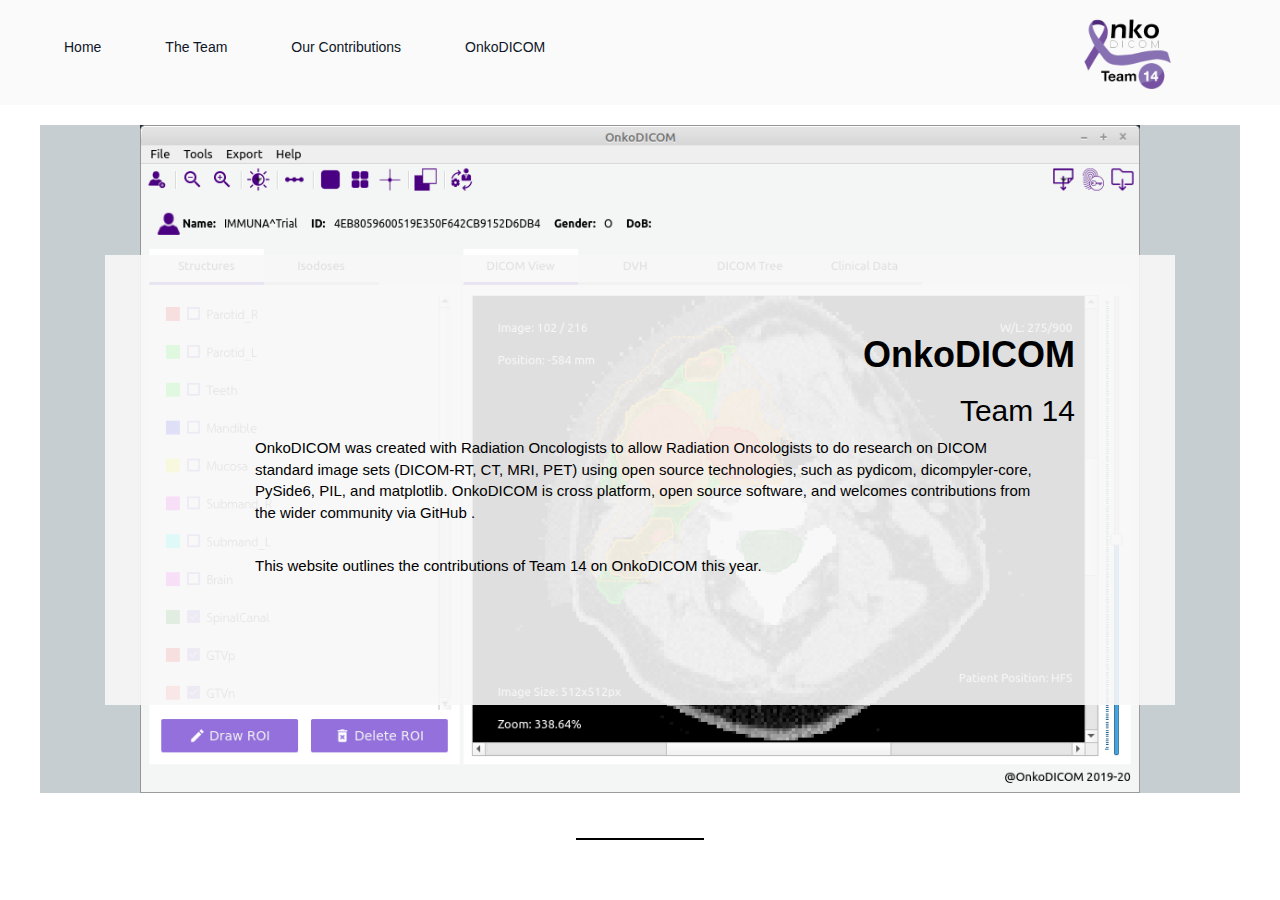
==== index.html @ 27480b65 "test" ====
<!DOCTYPE html>
<html lang="en">
<head>
    <meta charset="UTF-8">
    <meta name="viewport" content="width=device-width, initial-scale=1.0">
    <link rel="stylesheet" href="onko.css" type="text/css">
    <link rel="stylesheet" href="w3.css">
    <link rel="stylesheet" href="https://maxcdn.bootstrapcdn.com/bootstrap/3.4.1/css/bootstrap.min.css">
    <script src="https://ajax.googleapis.com/ajax/libs/jquery/3.5.1/jquery.min.js"></script>
    <script src="https://maxcdn.bootstrapcdn.com/bootstrap/3.4.1/js/bootstrap.min.js"></script>

    <title>Onko Team 14</title>
</head>

<!-- copy from w3school slideshow -->
<style>

.ss {
  width:1000px;
  position:relative;
  left: 100px;
}

/* Caption text */
.text {
  z-index:1;
  background: rgba(247, 247, 247, 0.9);
  color: #000000;
  width: 1070px;
  height: 450px;
  font-size: 15px;
  position: absolute;
  margin:150px auto;
  text-align: center;
}
</style>

<body>
    <nav class="nav-bar" id="nav">
      <img src="Assets/onkot14test.png" alt="#" class="logo">
        <ul class="links" id="link-list">
            <li><a class="link-view" href="index.html">Home</a></li>
            <li><a class="link-view" href="TheTeam.html">The Team</a></li>
            <li><a class="link-view" href="Contributions.html">Our Contributions</a></li>
            <li><a class="link-view" href="https://github.com/didymo/OnkoDICOM">OnkoDICOM</a></li>
            
        </ul>
    </nav>

    <section class="item-container">

      <div class="text">
        <h1 style="text-align: right; top:60px; right:100px; position:relative"><b>OnkoDICOM</b></h1>
        <h2 style="text-align: right; top:60px; right:100px; position:relative">Team 14</h2>
        <p style="left:150px; top:60px; text-align: justify; text-justify: inter-word; position:relative">OnkoDICOM was created with Radiation Oncologists to allow Radiation Oncologists to do research on DICOM <br/> standard image sets (DICOM-RT, CT, MRI, PET) using open source technologies, such as pydicom, dicompyler-core, <br/>PySide6, PIL, and matplotlib. OnkoDICOM is cross platform, open source software, and welcomes contributions from <br/>the wider community via GitHub . </p>
        <p style="left:150px; top:60px; text-align: justify; text-justify: inter-word; position:relative"><br/>This website outlines the contributions of Team 14 on OnkoDICOM this year.</p>
      </div>
      
      <span><br></span>

      <div class="test">
        <div style="width: 1200px; z-index: -100; background-color: #c6ced1; ">
          <div>
            <img class="ss" src="Assets/OnkoDICOM.MainWindow.DICOMViewTab.png">
          </div>
        </div>
      </div>

        <div class="line"></div>

      </section>
</body>
</html>
---- onko.css ----
/* initial zero settings*/
* {
    padding: 0;
    margin: 0;
    box-sizing: border-box;
    
}

body {
    background-color: #f7f7f7;
    font-family: 'Roboto', sans-serif;
}

li {
    list-style: none;
}

a {
    text-decoration: none;
}

/* outer most container for items outside navigation bar */

.item-container {
    display: flex;
    flex-direction: column;
    align-items: center;
    margin:auto;
}

/* titles, headings, fonts, buttons */

.title {
    color: #0e1627;
    text-align: center;
    margin-top: 5vh;
    margin-bottom: 4vh;
    font-size: 50px;
    letter-spacing: 0.1rem;
    font-weight: 900;
}

.subtitles {
    color: #0e1627;
    text-align: center;
    margin-bottom: 0.3vh;
    padding-top: 0.9vh;
}

.line {
    width: 10vw;
    height: 2px;
    margin-top: 5vh;
    margin-bottom: 1.5vh;
    background-color: black;
   } 

/* Top Nav construction*/ 

.link-view {
    text-decoration: none;
    display: inline-block;
    position: relative;
    z-index: auto;
}

.link-view:after {
    background: none repeat scroll 0 0 transparent;
    bottom: 0;
    content: "";
    display: block;
    height: 2px;
    left: 20%;
    position: absolute;
    background: #0e1627;
    transition: width 0.3s ease 0s, left 0.3s ease 0s;
    width: 0;
}


.link-view:hover:after {
    width: 37%;
    left: 0;
}

 .nav-bar {
        height: auto;
        position: sticky;
        display: flex;
        top: 0;
        flex-flow: nowrap;
        flex-direction: row-reverse;
        align-items: center;
        background-color: #fafafa;
        z-index: 900;
    }

    .header {
        justify-content: space-between;
        background-color: #fafafa;
        align-items: center;
        margin: 0 auto;
        padding: 10px;
    }

    .logo {
        width: 16%;
        height: auto;
        align-self: flex-end; 
        padding-right: 100px;
    }

    .links {
        display: flex;
        background-color: #fafafa;
        width: 100%;
    }

    .link-view {
        display: inline-block;
        width: 100%;
        margin-left: 5vw;
        color: #0e1627;
    }

/*contact card section*/

.contact-section {
    background-color: #ffffff;
    width: 93vw;
    height: 20vh;
    margin: 2vh 4vw;
    box-shadow: 1px 3px 6px black;
    overflow: auto;  
}

#c-details {
    display: flex;
    flex-direction: column;
         
}

.details {
    margin: 1vh 1vw;
}

#c-info {
    margin-bottom: 1vh;
}

#c-list {
    margin-top: 3vh;
}

/* Services card section */

.services-section {
   background-color: #e0e9ea;
        width: 93vw;
        height: 53vh;
        margin: 2vh 4vw;
        box-shadow: 1px 3px 6px black;
        overflow: auto;
    }


#s-details {
    margin-left: 2vw;
    margin-top: 4vh;
}

   
/* large screen specific targeting */

@media screen and (min-width: 1025px) {
   .slider-container {
      
       width: 1080px;
       height: auto;
       max-height: 750px;
   }

  

   .contact-section {
       width: 50vw;
   }

   .services-section {
       width: 55vw;
       height: 710px;
   }
}

/* Mobile Section */

@media screen and (max-width: 1024px) {
    .nav-bar {
        display: flex;
        height: auto;
        position: sticky;
        flex-wrap: wrap;
        box-shadow: 0px 5px 5px black;
        top: 0;
    }

    .header {
        display: flex;
        justify-content: space-between;
        background-color: #ffffff;
        align-items: center;
        margin: 0 auto;
    }

    .logo {
        max-width: 27%;
        height: auto;
        align-self: flex-end; 
    }

    .links {
        display: none;
    }

    .links-click {
        background-color: #e0e9ea;
        width: 100%;
    }

    .link-view {
        display: inline-block;
        width: 100%;
        margin-left: 0.5vw;
        margin-bottom: 0.6vh;
        color: #0e1627;
    }

    /* for Mobile titles, headings, fonts, buttons */

    .title {
        font-size: 1.8rem;
    }


    h3 {
        text-align: center;
        color: #0e1627;
        margin-top: 4vh;
    }
    .slider-container {
        width: 93vw;
        height: 50vh;
    }


    /* Link underline effect */
    a {
        text-decoration: none;
        display: inline-block;
        position: relative;
    }

    .link-view:after {
        background: none repeat scroll 0 0 transparent;
        bottom: 0;
        content: "";
        display: block;
        height: 2px;
        left: 20%;
        position: absolute;
        background: #001f3f;
        transition: width 0.3s ease 0s, left 0.3s ease 0s;
        width: 0;
    }
    

    .link-view:hover:after {
        width: 15%;
        left: 0;
    }

    

    .item-container {
        display: flex;
        flex-direction: column;
        align-items: center;  
    }
}
/* Table Settings (Padding, borders, colours etc.) */
    #servicesTable {
        border-collapse: collapse;
        width: 100%;
    }

    #servicesTableTH, #servicesTableTD {
        padding: 6px;
        text-align: left;
        border-bottom: 3px solid #e0d7d7;
        border-right: 3px solid #e0d7d7;
    }

    #servicesTableTR:hover {
        background-color:#808080;
    }
        
    #servicesTableTR:nth-child(odd){
        background-color: #d2e9fa;
    }

    /* Map settings */
    #map {
        width: 40%;
        height: 400px;
        background-color: grey;
        margin-bottom: 30px;
    }

    #dragBox {
        width: 350px;
        height: 70px;
        padding: 10px;
        border: 1px solid #aaaaaa;
    }
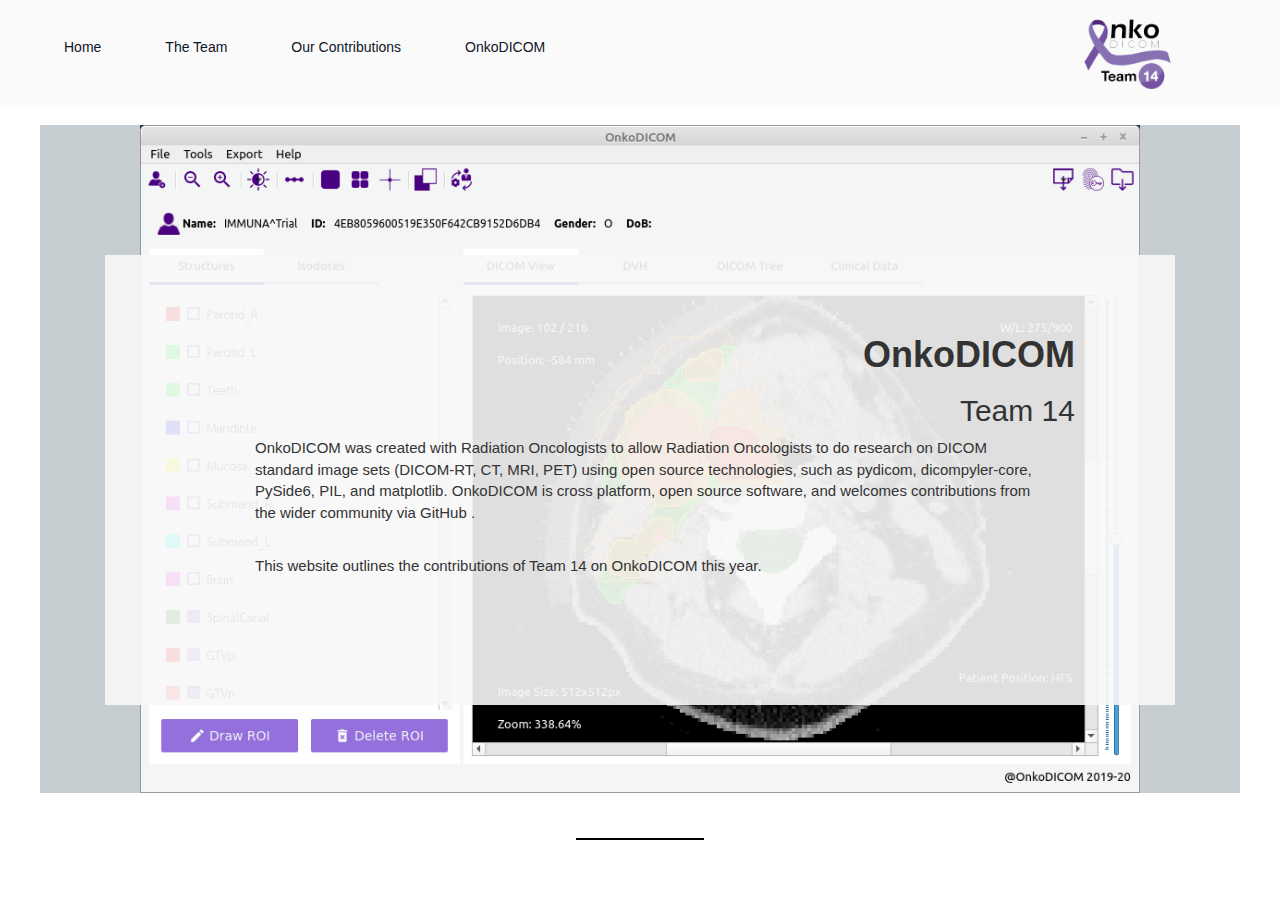
==== commit a294dec9: "Update index.html" ====
--- a/index.html
+++ b/index.html
@@ -14,25 +14,6 @@
 
 <!-- copy from w3school slideshow -->
 <style>
-
-.ss {
-  width:1000px;
-  position:relative;
-  left: 100px;
-}
-
-/* Caption text */
-.text {
-  z-index:1;
-  background: rgba(247, 247, 247, 0.9);
-  color: #000000;
-  width: 1070px;
-  height: 450px;
-  font-size: 15px;
-  position: absolute;
-  margin:150px auto;
-  text-align: center;
-}
 </style>
 
 <body>
--- a/onko.css
+++ b/onko.css
@@ -28,6 +28,24 @@
     align-items: center;
     margin:auto;
 }
+
+.ss {
+    width:1000px;
+    position:relative;
+    left: 100px;
+  }
+  
+  /* Caption text */
+  .text {
+    z-index:1;
+    background: rgba(247, 247, 247, 0.9);
+    width: 1070px;
+    height: 450px;
+    font-size: 15px;
+    position: absolute;
+    margin:150px auto;
+    text-align: center;
+  }
 
 /* titles, headings, fonts, buttons */
 
@@ -175,7 +193,6 @@
 
 @media screen and (min-width: 1025px) {
    .slider-container {
-      
        width: 1080px;
        height: auto;
        max-height: 750px;
@@ -191,135 +208,4 @@
        width: 55vw;
        height: 710px;
    }
-}
-
-/* Mobile Section */
-
-@media screen and (max-width: 1024px) {
-    .nav-bar {
-        display: flex;
-        height: auto;
-        position: sticky;
-        flex-wrap: wrap;
-        box-shadow: 0px 5px 5px black;
-        top: 0;
-    }
-
-    .header {
-        display: flex;
-        justify-content: space-between;
-        background-color: #ffffff;
-        align-items: center;
-        margin: 0 auto;
-    }
-
-    .logo {
-        max-width: 27%;
-        height: auto;
-        align-self: flex-end; 
-    }
-
-    .links {
-        display: none;
-    }
-
-    .links-click {
-        background-color: #e0e9ea;
-        width: 100%;
-    }
-
-    .link-view {
-        display: inline-block;
-        width: 100%;
-        margin-left: 0.5vw;
-        margin-bottom: 0.6vh;
-        color: #0e1627;
-    }
-
-    /* for Mobile titles, headings, fonts, buttons */
-
-    .title {
-        font-size: 1.8rem;
-    }
-
-
-    h3 {
-        text-align: center;
-        color: #0e1627;
-        margin-top: 4vh;
-    }
-    .slider-container {
-        width: 93vw;
-        height: 50vh;
-    }
-
-
-    /* Link underline effect */
-    a {
-        text-decoration: none;
-        display: inline-block;
-        position: relative;
-    }
-
-    .link-view:after {
-        background: none repeat scroll 0 0 transparent;
-        bottom: 0;
-        content: "";
-        display: block;
-        height: 2px;
-        left: 20%;
-        position: absolute;
-        background: #001f3f;
-        transition: width 0.3s ease 0s, left 0.3s ease 0s;
-        width: 0;
-    }
-    
-
-    .link-view:hover:after {
-        width: 15%;
-        left: 0;
-    }
-
-    
-
-    .item-container {
-        display: flex;
-        flex-direction: column;
-        align-items: center;  
-    }
-}
-/* Table Settings (Padding, borders, colours etc.) */
-    #servicesTable {
-        border-collapse: collapse;
-        width: 100%;
-    }
-
-    #servicesTableTH, #servicesTableTD {
-        padding: 6px;
-        text-align: left;
-        border-bottom: 3px solid #e0d7d7;
-        border-right: 3px solid #e0d7d7;
-    }
-
-    #servicesTableTR:hover {
-        background-color:#808080;
-    }
-        
-    #servicesTableTR:nth-child(odd){
-        background-color: #d2e9fa;
-    }
-
-    /* Map settings */
-    #map {
-        width: 40%;
-        height: 400px;
-        background-color: grey;
-        margin-bottom: 30px;
-    }
-
-    #dragBox {
-        width: 350px;
-        height: 70px;
-        padding: 10px;
-        border: 1px solid #aaaaaa;
-    }+}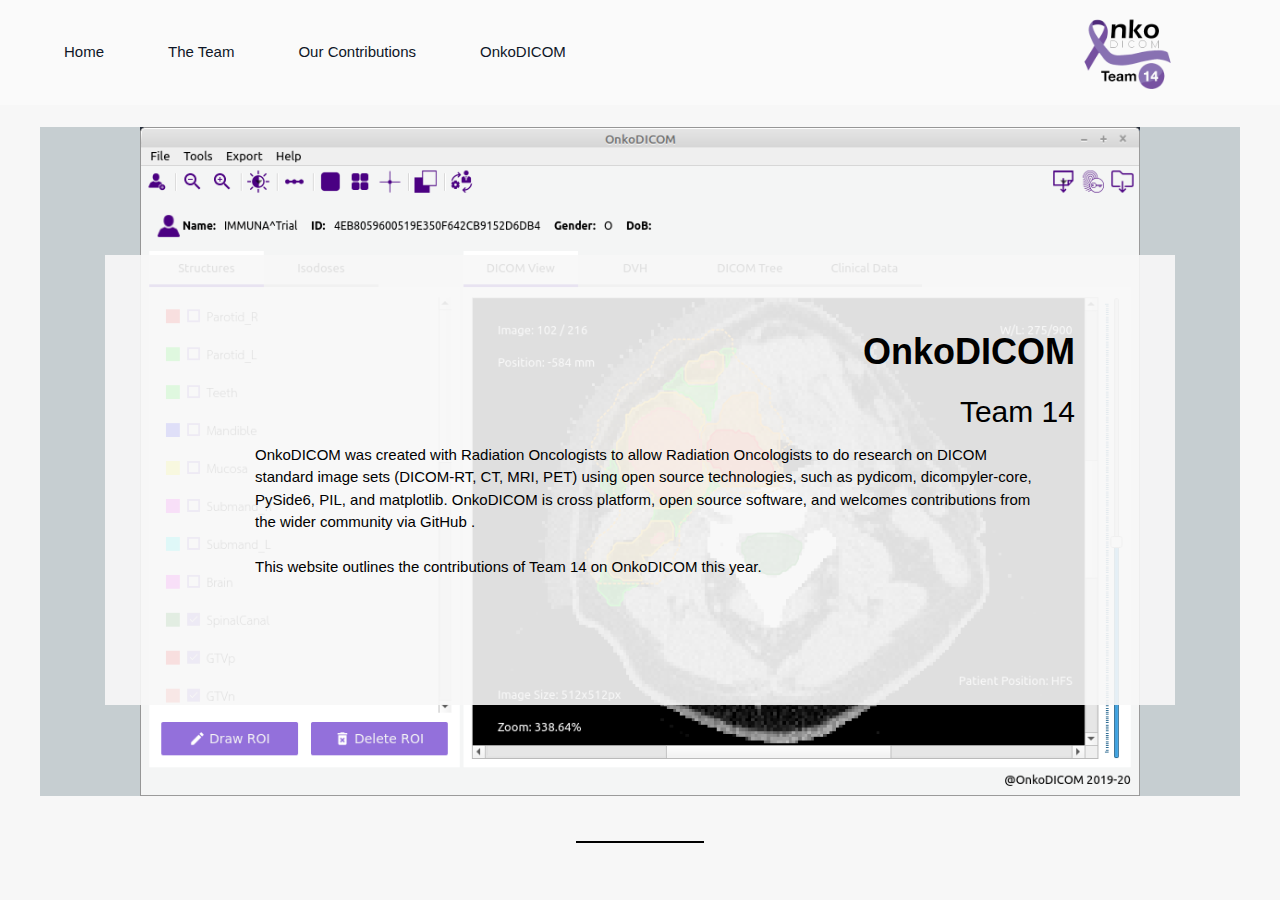
==== commit 69bbe90b: "Update index.html" ====
--- a/index.html
+++ b/index.html
@@ -5,16 +5,9 @@
     <meta name="viewport" content="width=device-width, initial-scale=1.0">
     <link rel="stylesheet" href="onko.css" type="text/css">
     <link rel="stylesheet" href="w3.css">
-    <link rel="stylesheet" href="https://maxcdn.bootstrapcdn.com/bootstrap/3.4.1/css/bootstrap.min.css">
-    <script src="https://ajax.googleapis.com/ajax/libs/jquery/3.5.1/jquery.min.js"></script>
-    <script src="https://maxcdn.bootstrapcdn.com/bootstrap/3.4.1/js/bootstrap.min.js"></script>
 
     <title>Onko Team 14</title>
 </head>
-
-<!-- copy from w3school slideshow -->
-<style>
-</style>
 
 <body>
     <nav class="nav-bar" id="nav">
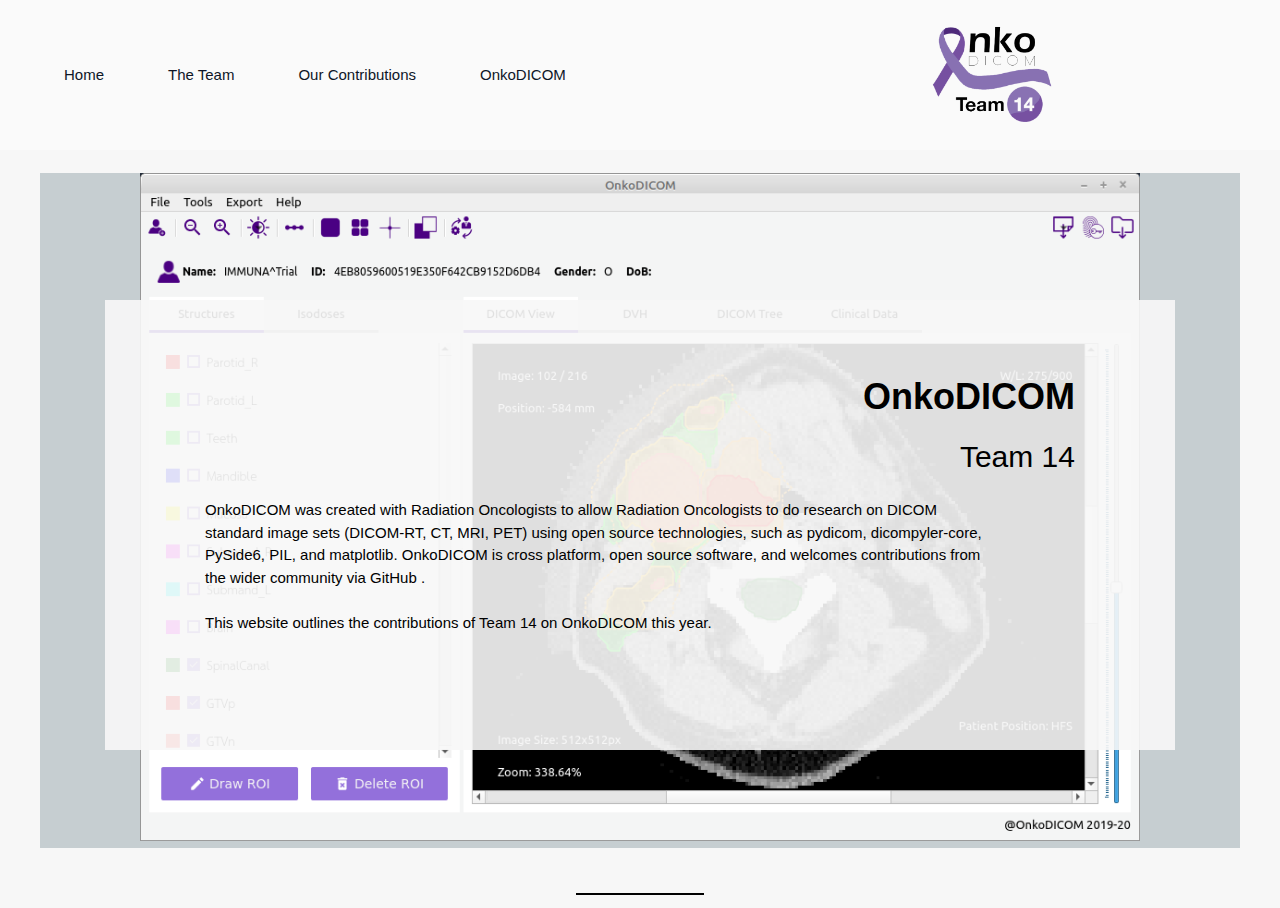
==== commit c1331646: "test" ====
--- a/index.html
+++ b/index.html
@@ -4,14 +4,20 @@
     <meta charset="UTF-8">
     <meta name="viewport" content="width=device-width, initial-scale=1.0">
     <link rel="stylesheet" href="onko.css" type="text/css">
-    <link rel="stylesheet" href="w3.css">
 
     <title>Onko Team 14</title>
 </head>
 
 <body>
     <nav class="nav-bar" id="nav">
+      <div class="header">
+        <div class="burger" id="burger-menu">
+            <div class="menu" id="line-one"></div>
+            <div class="menu" id="line-two"></div>
+            <div class="menu" id="line-three"></div>
+        </div>
       <img src="Assets/onkot14test.png" alt="#" class="logo">
+    </div>
         <ul class="links" id="link-list">
             <li><a class="link-view" href="index.html">Home</a></li>
             <li><a class="link-view" href="TheTeam.html">The Team</a></li>
@@ -24,16 +30,16 @@
     <section class="item-container">
 
       <div class="text">
-        <h1 style="text-align: right; top:60px; right:100px; position:relative"><b>OnkoDICOM</b></h1>
-        <h2 style="text-align: right; top:60px; right:100px; position:relative">Team 14</h2>
-        <p style="left:150px; top:60px; text-align: justify; text-justify: inter-word; position:relative">OnkoDICOM was created with Radiation Oncologists to allow Radiation Oncologists to do research on DICOM <br/> standard image sets (DICOM-RT, CT, MRI, PET) using open source technologies, such as pydicom, dicompyler-core, <br/>PySide6, PIL, and matplotlib. OnkoDICOM is cross platform, open source software, and welcomes contributions from <br/>the wider community via GitHub . </p>
-        <p style="left:150px; top:60px; text-align: justify; text-justify: inter-word; position:relative"><br/>This website outlines the contributions of Team 14 on OnkoDICOM this year.</p>
+        <h1 class="info-heading"><b>OnkoDICOM</b></h1>
+        <h2 class="info-heading">Team 14</h2>
+        <p class="info-p">OnkoDICOM was created with Radiation Oncologists to allow Radiation Oncologists to do research on DICOM <br/> standard image sets (DICOM-RT, CT, MRI, PET) using open source technologies, such as pydicom, dicompyler-core, <br/>PySide6, PIL, and matplotlib. OnkoDICOM is cross platform, open source software, and welcomes contributions from <br/>the wider community via GitHub . </p>
+        <p class="info-p"><br/>This website outlines the contributions of Team 14 on OnkoDICOM this year.</p>
       </div>
       
       <span><br></span>
 
       <div class="test">
-        <div style="width: 1200px; z-index: -100; background-color: #c6ced1; ">
+        <div class="box">
           <div>
             <img class="ss" src="Assets/OnkoDICOM.MainWindow.DICOMViewTab.png">
           </div>
@@ -44,4 +50,6 @@
 
       </section>
 </body>
+
+<script src="burger.js"></script>
 </html>
--- a/onko.css
+++ b/onko.css
@@ -9,7 +9,6 @@
 
 body {
     background-color: #f7f7f7;
-    font-family: 'Roboto', sans-serif;
 }
 
 li {
@@ -18,6 +17,28 @@
 
 a {
     text-decoration: none;
+}
+
+html,body{font-family:Verdana,sans-serif;font-size:15px;line-height:1.5}html{overflow-x:hidden}
+h1{font-size:36px}h2{font-size:30px}h3{font-size:24px}h4{font-size:20px}h5{font-size:18px}h6{font-size:16px}
+h1,h2,h3,h4,h5,h6{font-family:Verdana,sans-serif;font-weight:400;margin:10px 0}
+
+.info-heading{
+
+    text-align: right; 
+    top:60px; 
+    right:100px; 
+    position:relative;
+
+}
+
+.info-p{
+
+    left:100px; 
+    top:70px; 
+    text-align: justify; 
+    text-justify: inter-word; 
+    position:relative;
 }
 
 /* outer most container for items outside navigation bar */
@@ -35,16 +56,22 @@
     left: 100px;
   }
   
-  /* Caption text */
   .text {
     z-index:1;
     background: rgba(247, 247, 247, 0.9);
+    color: #000000;
     width: 1070px;
     height: 450px;
     font-size: 15px;
     position: absolute;
     margin:150px auto;
     text-align: center;
+  }
+
+  .box{
+    width: 1200px; 
+    z-index: -100; 
+    background-color: #c6ced1; 
   }
 
 /* titles, headings, fonts, buttons */
@@ -98,7 +125,7 @@
 
 
 .link-view:hover:after {
-    width: 37%;
+    width: 45%;
     left: 0;
 }
 
@@ -119,14 +146,12 @@
         background-color: #fafafa;
         align-items: center;
         margin: 0 auto;
-        padding: 10px;
     }
 
     .logo {
-        width: 16%;
+        max-width: 40%;
         height: auto;
         align-self: flex-end; 
-        padding-right: 100px;
     }
 
     .links {
@@ -193,6 +218,7 @@
 
 @media screen and (min-width: 1025px) {
    .slider-container {
+      
        width: 1080px;
        height: auto;
        max-height: 750px;
@@ -208,4 +234,171 @@
        width: 55vw;
        height: 710px;
    }
-}+}
+
+/* Mobile Section */
+
+@media screen and (max-width: 1024px) {
+    .nav-bar {
+        display: flex;
+        height: auto;
+        position: sticky;
+        flex-wrap: wrap;
+        top: 0;
+    }
+
+    .header {
+        display: flex;
+        justify-content: space-between;
+        background-color: #fafafa;
+        align-items: center;
+        margin: 0 auto;
+    }
+
+    .logo {
+        max-width: 27%;
+        height: auto;
+        align-self: flex-end; 
+    }
+
+    .burger {
+        display: flex;
+        flex-direction: column;
+        transition: transform 0.5s ease;
+       
+    }
+
+    .burger-click {
+        display: flex;
+        flex-direction: column;
+        transition: transform 0.5s ease;
+        transform: rotate(90deg);
+    }
+
+    .burger div{
+     background: #001f3f;
+     width: 20px;
+     height: 3px;
+     margin: 2px;
+     border-radius: 2px;
+    }
+
+    .burger-click div {
+    background: #001f3f;
+    width: 20px;
+    height: 3px;
+    margin: 2px;
+    border-radius: 2px;
+    }
+
+    .links {
+        display: none;
+    }
+
+    .links-click {
+        background-color: #e0e9ea;
+        width: 100%;
+    }
+
+    .link-view {
+        display: inline-block;
+        width: 100%;
+        margin-left: 0.5vw;
+        margin-bottom: 0.6vh;
+        color: #0e1627;
+    }
+
+    .ss {
+        width:500px;
+        position:relative;
+        left: 50px;
+      }
+      
+      .text {
+        z-index:1;
+        background: rgba(247, 247, 247, 0.9);
+        color: #000000;
+        width: 535px;
+        height: 220px;
+        font-size: 15px;
+        position: absolute;
+        margin:80px auto;
+        text-align: center;
+      }
+    
+      .box{
+        width: 600px; 
+        z-index: -100; 
+        background-color: #c6ced1; 
+      }
+
+    /* for Mobile titles, headings, fonts, buttons */
+
+    .info-heading{
+
+        font-size: 20px;
+        text-align: right; 
+        top:20px; 
+        right:40px; 
+        position:relative;
+
+    }
+
+    .info-p{
+
+        font-size: 8.5px;
+        left:10px; 
+        top:20px; 
+        text-align: justify; 
+        text-justify: inter-word; 
+        position:relative;
+    }
+
+    .title {
+        font-size: 1.8rem;
+    }
+
+
+    h3 {
+        text-align: center;
+        color: #0e1627;
+        margin-top: 4vh;
+    }
+    .slider-container {
+        width: 93vw;
+        height: 50vh;
+    }
+
+
+    /* Link underline effect */
+    a {
+        text-decoration: none;
+        display: inline-block;
+        position: relative;
+    }
+
+    .link-view:after {
+        background: none repeat scroll 0 0 transparent;
+        bottom: 0;
+        content: "";
+        display: block;
+        height: 2px;
+        left: 20%;
+        position: absolute;
+        background: #001f3f;
+        transition: width 0.3s ease 0s, left 0.3s ease 0s;
+        width: 0;
+    }
+
+    .link-view:hover:after {
+        width: 15%;
+        left: 0;
+    }
+
+    
+    .item-container {
+        display: flex;
+        flex-direction: column;
+        align-items: center;  
+    }
+}
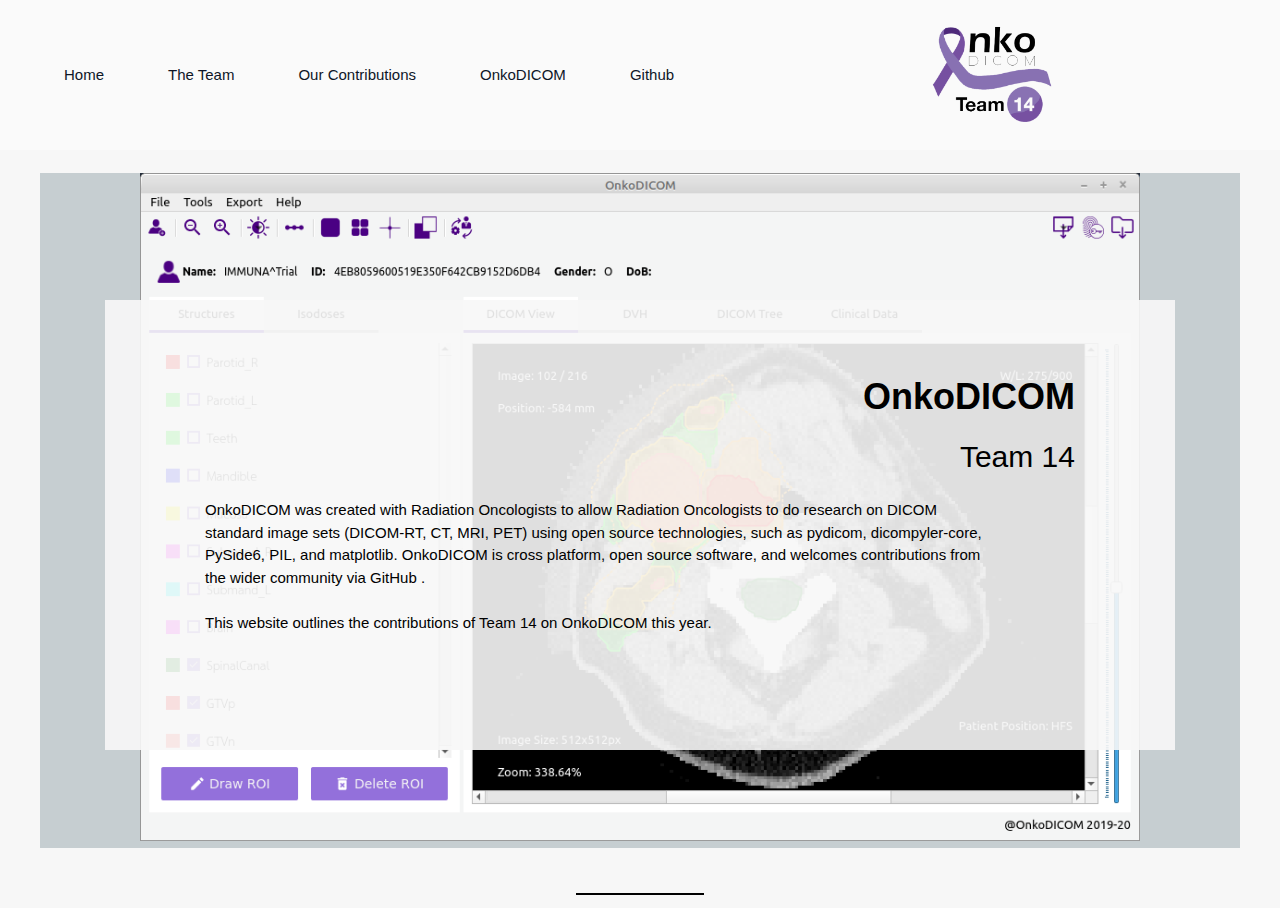
==== commit 2fa4c23a: "update" ====
--- a/index.html
+++ b/index.html
@@ -22,7 +22,8 @@
             <li><a class="link-view" href="index.html">Home</a></li>
             <li><a class="link-view" href="TheTeam.html">The Team</a></li>
             <li><a class="link-view" href="Contributions.html">Our Contributions</a></li>
-            <li><a class="link-view" href="https://github.com/didymo/OnkoDICOM">OnkoDICOM</a></li>
+            <li><a class="link-view" href="https://onkodicom.com.au/">OnkoDICOM</a></li>
+            <li><a class="link-view" href="https://github.com/didymo/OnkoDICOM">Github</a></li>
             
         </ul>
     </nav>
--- a/onko.css
+++ b/onko.css
@@ -309,25 +309,25 @@
     }
 
     .ss {
-        width:500px;
+        width:350px;
         position:relative;
-        left: 50px;
+        left: 35px;
       }
       
       .text {
         z-index:1;
         background: rgba(247, 247, 247, 0.9);
         color: #000000;
-        width: 535px;
-        height: 220px;
+        width: 400px;
+        height: 200px;
         font-size: 15px;
         position: absolute;
-        margin:80px auto;
+        margin:40px auto;
         text-align: center;
       }
     
       .box{
-        width: 600px; 
+        width: 420px; 
         z-index: -100; 
         background-color: #c6ced1; 
       }
@@ -336,18 +336,18 @@
 
     .info-heading{
 
-        font-size: 20px;
+        font-size: 12px;
         text-align: right; 
-        top:20px; 
-        right:40px; 
+        top:10px; 
+        right:20px; 
         position:relative;
 
     }
 
     .info-p{
 
-        font-size: 8.5px;
-        left:10px; 
+        font-size: 6.2px;
+        left:8px; 
         top:20px; 
         text-align: justify; 
         text-justify: inter-word; 
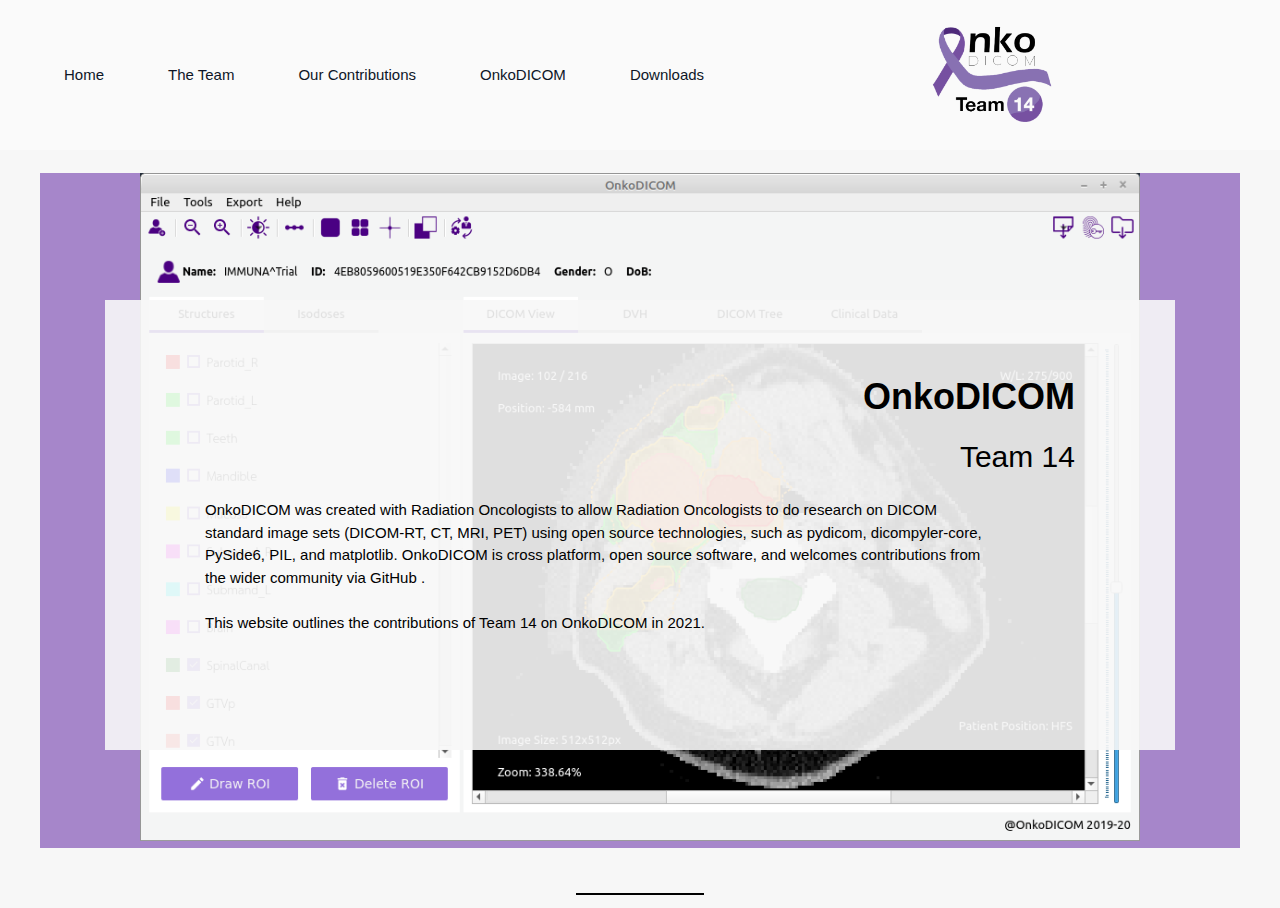
==== commit 421ed354: "updates" ====
--- a/index.html
+++ b/index.html
@@ -23,7 +23,7 @@
             <li><a class="link-view" href="TheTeam.html">The Team</a></li>
             <li><a class="link-view" href="Contributions.html">Our Contributions</a></li>
             <li><a class="link-view" href="https://onkodicom.com.au/">OnkoDICOM</a></li>
-            <li><a class="link-view" href="https://github.com/didymo/OnkoDICOM">Github</a></li>
+            <li><a class="link-view" href="https://github.com/didymo/OnkoDICOM/tags">Downloads</a></li>
             
         </ul>
     </nav>
@@ -34,7 +34,7 @@
         <h1 class="info-heading"><b>OnkoDICOM</b></h1>
         <h2 class="info-heading">Team 14</h2>
         <p class="info-p">OnkoDICOM was created with Radiation Oncologists to allow Radiation Oncologists to do research on DICOM <br/> standard image sets (DICOM-RT, CT, MRI, PET) using open source technologies, such as pydicom, dicompyler-core, <br/>PySide6, PIL, and matplotlib. OnkoDICOM is cross platform, open source software, and welcomes contributions from <br/>the wider community via GitHub . </p>
-        <p class="info-p"><br/>This website outlines the contributions of Team 14 on OnkoDICOM this year.</p>
+        <p class="info-p"><br/>This website outlines the contributions of Team 14 on OnkoDICOM in 2021.</p>
       </div>
       
       <span><br></span>
--- a/onko.css
+++ b/onko.css
@@ -1,10 +1,9 @@
-
 /* initial zero settings*/
+
 * {
     padding: 0;
     margin: 0;
     box-sizing: border-box;
-    
 }
 
 body {
@@ -19,27 +18,52 @@
     text-decoration: none;
 }
 
-html,body{font-family:Verdana,sans-serif;font-size:15px;line-height:1.5}html{overflow-x:hidden}
-h1{font-size:36px}h2{font-size:30px}h3{font-size:24px}h4{font-size:20px}h5{font-size:18px}h6{font-size:16px}
-h1,h2,h3,h4,h5,h6{font-family:Verdana,sans-serif;font-weight:400;margin:10px 0}
-
-.info-heading{
-
-    text-align: right; 
-    top:60px; 
-    right:100px; 
-    position:relative;
-
-}
-
-.info-p{
-
-    left:100px; 
-    top:70px; 
-    text-align: justify; 
-    text-justify: inter-word; 
-    position:relative;
-}
+html,
+body {
+    font-family: Verdana, sans-serif;
+    font-size: 15px;
+    line-height: 1.5
+}
+
+html {
+    overflow-x: hidden
+}
+
+h1 {
+    font-size: 36px
+}
+
+h2 {
+    font-size: 30px
+}
+
+h3 {
+    font-size: 24px
+}
+
+h4 {
+    font-size: 20px
+}
+
+h5 {
+    font-size: 18px
+}
+
+h6 {
+    font-size: 16px
+}
+
+h1,
+h2,
+h3,
+h4,
+h5,
+h6 {
+    font-family: Verdana, sans-serif;
+    font-weight: 400;
+    margin: 10px 0
+}
+
 
 /* outer most container for items outside navigation bar */
 
@@ -47,32 +71,51 @@
     display: flex;
     flex-direction: column;
     align-items: center;
-    margin:auto;
-}
+    margin: auto;
+}
+
+
+/* Home page image/info */
 
 .ss {
-    width:1000px;
-    position:relative;
+    width: 1000px;
+    position: relative;
     left: 100px;
-  }
-  
-  .text {
-    z-index:1;
+}
+
+.text {
+    z-index: 1;
     background: rgba(247, 247, 247, 0.9);
     color: #000000;
     width: 1070px;
     height: 450px;
     font-size: 15px;
     position: absolute;
-    margin:150px auto;
+    margin: 150px auto;
     text-align: center;
-  }
-
-  .box{
-    width: 1200px; 
-    z-index: -100; 
-    background-color: #c6ced1; 
-  }
+}
+
+.box {
+    width: 1200px;
+    z-index: -100;
+    background-color: #a686ca;
+}
+
+.info-heading {
+    text-align: right;
+    top: 60px;
+    right: 100px;
+    position: relative;
+}
+
+.info-p {
+    left: 100px;
+    top: 70px;
+    text-align: justify;
+    text-justify: inter-word;
+    position: relative;
+}
+
 
 /* titles, headings, fonts, buttons */
 
@@ -83,7 +126,7 @@
     margin-bottom: 4vh;
     font-size: 50px;
     letter-spacing: 0.1rem;
-    font-weight: 900;
+    font-weight: 550;
 }
 
 .subtitles {
@@ -99,9 +142,10 @@
     margin-top: 5vh;
     margin-bottom: 1.5vh;
     background-color: black;
-   } 
-
-/* Top Nav construction*/ 
+}
+
+
+/* Top Nav construction*/
 
 .link-view {
     text-decoration: none;
@@ -123,65 +167,63 @@
     width: 0;
 }
 
-
 .link-view:hover:after {
     width: 45%;
     left: 0;
 }
 
- .nav-bar {
-        height: auto;
-        position: sticky;
-        display: flex;
-        top: 0;
-        flex-flow: nowrap;
-        flex-direction: row-reverse;
-        align-items: center;
-        background-color: #fafafa;
-        z-index: 900;
-    }
-
-    .header {
-        justify-content: space-between;
-        background-color: #fafafa;
-        align-items: center;
-        margin: 0 auto;
-    }
-
-    .logo {
-        max-width: 40%;
-        height: auto;
-        align-self: flex-end; 
-    }
-
-    .links {
-        display: flex;
-        background-color: #fafafa;
-        width: 100%;
-    }
-
-    .link-view {
-        display: inline-block;
-        width: 100%;
-        margin-left: 5vw;
-        color: #0e1627;
-    }
+.nav-bar {
+    height: auto;
+    position: sticky;
+    display: flex;
+    top: 0;
+    flex-flow: nowrap;
+    flex-direction: row-reverse;
+    align-items: center;
+    background-color: #fafafa;
+    z-index: 900;
+}
+
+.header {
+    justify-content: space-between;
+    background-color: #fafafa;
+    align-items: center;
+    margin: 0 auto;
+}
+
+.logo {
+    max-width: 40%;
+    height: auto;
+    align-self: flex-end;
+}
+
+.links {
+    display: flex;
+    background-color: #fafafa;
+    width: 100%;
+}
+
+.link-view {
+    display: inline-block;
+    width: 100%;
+    margin-left: 5vw;
+    color: #0e1627;
+}
+
 
 /*contact card section*/
 
 .contact-section {
     background-color: #ffffff;
-    width: 93vw;
-    height: 20vh;
-    margin: 2vh 4vw;
-    box-shadow: 1px 3px 6px black;
-    overflow: auto;  
+    max-width: 90vw;
+    min-height: 5vh;
+    margin: 2vh 2vw;
+    box-shadow: 1px 3px 6px #7e7d7d;
 }
 
 #c-details {
     display: flex;
     flex-direction: column;
-         
 }
 
 .details {
@@ -196,45 +238,110 @@
     margin-top: 3vh;
 }
 
-/* Services card section */
-
-.services-section {
-   background-color: #e0e9ea;
-        width: 93vw;
-        height: 53vh;
-        margin: 2vh 4vw;
-        box-shadow: 1px 3px 6px black;
-        overflow: auto;
-    }
-
-
-#s-details {
-    margin-left: 2vw;
-    margin-top: 4vh;
-}
-
-   
-/* large screen specific targeting */
+/* Collapsibles in contribution section */ 
+.collapsible {
+    background-color: #a686ca;
+    color: white;
+    cursor: pointer;
+    padding: 18px;
+    width: 100%;
+    border: none;
+    text-align: left;
+    outline: none;
+    font-size: 15px;
+  }
+  
+  .active, .collapsible:hover {
+    background-color: #555;
+  }
+  
+  .collapsible:after {
+    content: '\002B';
+    color: white;
+    font-weight: bold;
+    float: right;
+    margin-left: 5px;
+  }
+  
+  .active:after {
+    content: "\2212";
+  }
+  
+  .content {
+    padding: 0 18px;
+    max-height: 0;
+    overflow: hidden;
+    transition: max-height 0.2s ease-out;
+    background-color: #f1f1f1;
+  }
+/* The Team List */
+
+.profile-pics {
+    max-width: 200px;
+    max-height: 200px;
+}
+
+.flex {
+    display: flex;
+    flex-direction: row;
+}
+
+.team-list-parent {
+    display: flex;
+    flex-direction: column;
+    padding-top: 5%;
+    padding-left: 20%;
+    flex-wrap: wrap;
+    height: 1050px;
+    width: 500px;
+}
+
+.team-list-parent2 {
+    display: flex;
+    flex-direction: column;
+    padding-top: 5%;
+    padding-left: 10%;
+    flex-wrap: wrap;
+    height: 1050px;
+    width: 500px;
+}
+
+.team-list {
+    margin: 20px 0;
+}
+
+.team-link {
+    font-size: 20px;
+}
+
+.team-name {
+    font-size: 25px;
+}
+
+.team-link:hover {
+    text-decoration: underline;
+    text-decoration: underline;
+}
+
+
+/* large screen specific targeting 
 
 @media screen and (min-width: 1025px) {
-   .slider-container {
-      
-       width: 1080px;
-       height: auto;
-       max-height: 750px;
-   }
-
-  
-
-   .contact-section {
-       width: 50vw;
-   }
-
-   .services-section {
-       width: 55vw;
-       height: 710px;
-   }
-}
+    .slider-container {
+        width: 1080px;
+        height: auto;
+        max-height: 750px;
+    }
+    .contact-section {
+        min-width: 50vw;
+    }
+    .services-section {
+        width: 55vw;
+        height: 710px;
+    }
+}
+*/
+
 
 /* Mobile Section */
 
@@ -246,7 +353,6 @@
         flex-wrap: wrap;
         top: 0;
     }
-
     .header {
         display: flex;
         justify-content: space-between;
@@ -254,52 +360,43 @@
         align-items: center;
         margin: 0 auto;
     }
-
     .logo {
         max-width: 27%;
         height: auto;
-        align-self: flex-end; 
-    }
-
+        align-self: flex-end;
+    }
     .burger {
         display: flex;
         flex-direction: column;
         transition: transform 0.5s ease;
-       
-    }
-
+    }
     .burger-click {
         display: flex;
         flex-direction: column;
         transition: transform 0.5s ease;
         transform: rotate(90deg);
     }
-
-    .burger div{
-     background: #001f3f;
-     width: 20px;
-     height: 3px;
-     margin: 2px;
-     border-radius: 2px;
-    }
-
+    .burger div {
+        background: #001f3f;
+        width: 20px;
+        height: 3px;
+        margin: 2px;
+        border-radius: 2px;
+    }
     .burger-click div {
-    background: #001f3f;
-    width: 20px;
-    height: 3px;
-    margin: 2px;
-    border-radius: 2px;
-    }
-
+        background: #001f3f;
+        width: 20px;
+        height: 3px;
+        margin: 2px;
+        border-radius: 2px;
+    }
     .links {
         display: none;
     }
-
     .links-click {
-        background-color: #e0e9ea;
+        background-color: #a686ca;
         width: 100%;
     }
-
     .link-view {
         display: inline-block;
         width: 100%;
@@ -307,58 +404,72 @@
         margin-bottom: 0.6vh;
         color: #0e1627;
     }
-
     .ss {
-        width:350px;
-        position:relative;
+        width: 350px;
+        position: relative;
         left: 35px;
-      }
-      
-      .text {
-        z-index:1;
+    }
+    .text {
+        z-index: 1;
         background: rgba(247, 247, 247, 0.9);
         color: #000000;
         width: 400px;
         height: 200px;
         font-size: 15px;
         position: absolute;
-        margin:40px auto;
+        margin: 40px auto;
         text-align: center;
-      }
-    
-      .box{
-        width: 420px; 
-        z-index: -100; 
-        background-color: #c6ced1; 
-      }
-
+    }
+    .box {
+        width: 420px;
+        z-index: -100;
+        background-color: #a686ca;
+    }
+    .profile-pics {
+        max-width: 150px;
+        max-height: 250px;
+    }
+    .team-list-parent {
+        padding-top: 5%;
+        padding-left: 8%;
+        width: 250px;
+    }
+    .team-list-parent2 {
+        padding-top: 5%;
+        padding-left: 4%;
+        width: 250px;
+    }
+    .team-list {
+        margin: 20px 0;
+    }
+    .team-link {
+        font-size: 10px;
+    }
+    .team-name {
+        font-size: 10px;
+    }
+    .contact-section {
+        max-height: 800px;
+    }
     /* for Mobile titles, headings, fonts, buttons */
-
-    .info-heading{
-
+    .info-heading {
         font-size: 12px;
-        text-align: right; 
-        top:10px; 
-        right:20px; 
-        position:relative;
-
-    }
-
-    .info-p{
-
+        text-align: right;
+        top: 10px;
+        right: 20px;
+        position: relative;
+    }
+    .info-p {
         font-size: 6.2px;
-        left:8px; 
-        top:20px; 
-        text-align: justify; 
-        text-justify: inter-word; 
-        position:relative;
-    }
-
+        left: 8px;
+        top: 20px;
+        text-align: justify;
+        text-justify: inter-word;
+        position: relative;
+    }
     .title {
         font-size: 1.8rem;
     }
-
-
     h3 {
         text-align: center;
         color: #0e1627;
@@ -368,15 +479,12 @@
         width: 93vw;
         height: 50vh;
     }
-
-
     /* Link underline effect */
     a {
         text-decoration: none;
         display: inline-block;
         position: relative;
     }
-
     .link-view:after {
         background: none repeat scroll 0 0 transparent;
         bottom: 0;
@@ -389,16 +497,13 @@
         transition: width 0.3s ease 0s, left 0.3s ease 0s;
         width: 0;
     }
-
     .link-view:hover:after {
         width: 15%;
         left: 0;
     }
-
-    
     .item-container {
         display: flex;
         flex-direction: column;
-        align-items: center;  
-    }
-}
+        align-items: center;
+    }
+}